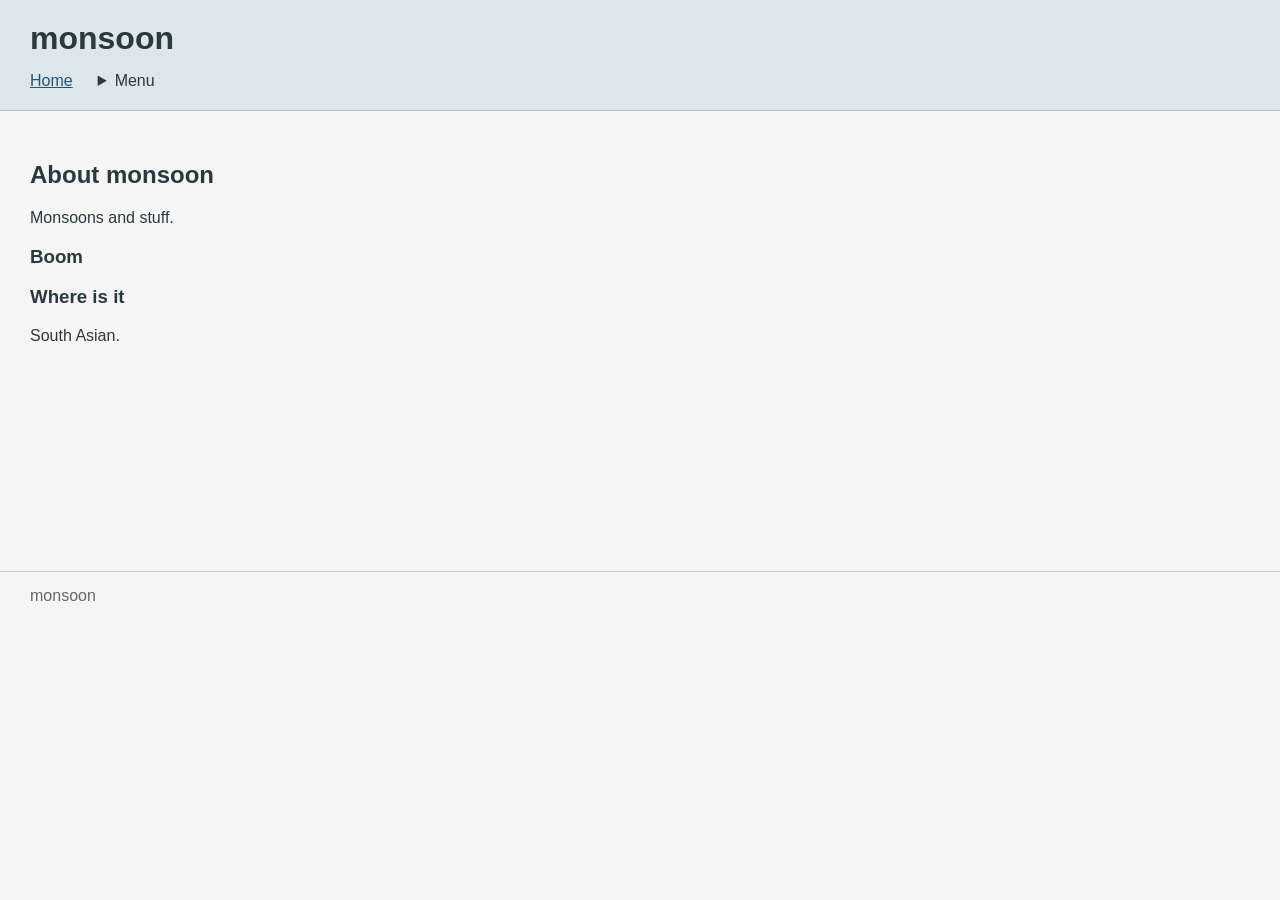
==== about.html @ 40240fdf "Version 1 Basic stuff, nothing too crazy" ====
<!DOCTYPE html>
<html lang="en">
<head>
    <meta charset="UTF-8">
    <meta name="viewport" content="width=device-width, initial-scale=1.0">
    <title>monsoon - About</title>
    <link rel="stylesheet" href="style.css">
</head>
<body>
    <header>
        <h1>monsoon</h1>
        <nav>
            <a href="index.html">Home</a>
            <details class="dropdown">
                <summary>Menu</summary>
                <div class="links">
                    <a href="about.html">About</a>
                    <a href="contact.html">Contact</a>
                </div>
            </details>
        </nav>
    </header>
    <main>
        <h2>About monsoon</h2>
        <p>Monsoons and stuff.</p>
        <h3>Boom</h3>
        <!-- Still need to write this section -->
        <h3>Where is it</h3>
        <p>South Asian.</p>
        <!-- Add more regions and a map -->
    </main>
    <footer>monsoon</footer>
</body>
</html>
---- style.css ----
body {
    margin: 0;
    font-family: Arial, sans-serif;
    background: #f5f5f5;
    color: #293940;
}

header {
    padding: 20px 30px;
    background: #dce6eb;
    border-bottom: 1px solid #b6c4cc;
}

h1 {
    margin: 0 0 15px;
}

nav {
    display: flex;
    gap: 25px;
    align-items: baseline;
}

a {
    color: #245570;
}

.dropdown {
    position: relative;
}

summary {
    cursor: pointer;
}

.links {
    position: absolute;
    background: white;
    border: 1px solid #bbb;
    padding: 10px;
    min-width: 100px;
    z-index: 1;
}

.links a {
    display: block;
    padding: 6px;
}

main {
    padding: 30px;
    min-height: 400px;
    max-width: 850px;
}

section {
    background: white;
    border: 1px solid #ccc;
    padding: 15px;
    margin: 25px 0;
}

form {
    max-width: 350px;
}

label {
    display: block;
    margin-top: 15px;
}

input, textarea {
    width: 100%;
    box-sizing: border-box;
    padding: 8px;
    margin: 5px 0;
    border: 1px solid #aaa;
}

button {
    margin-top: 10px;
    padding: 8px 20px;
}

.note {
    font-size: 13px;
    color: #666;
}

footer {
    border-top: 1px solid #ccc;
    padding: 15px 30px;
    color: #666;
}
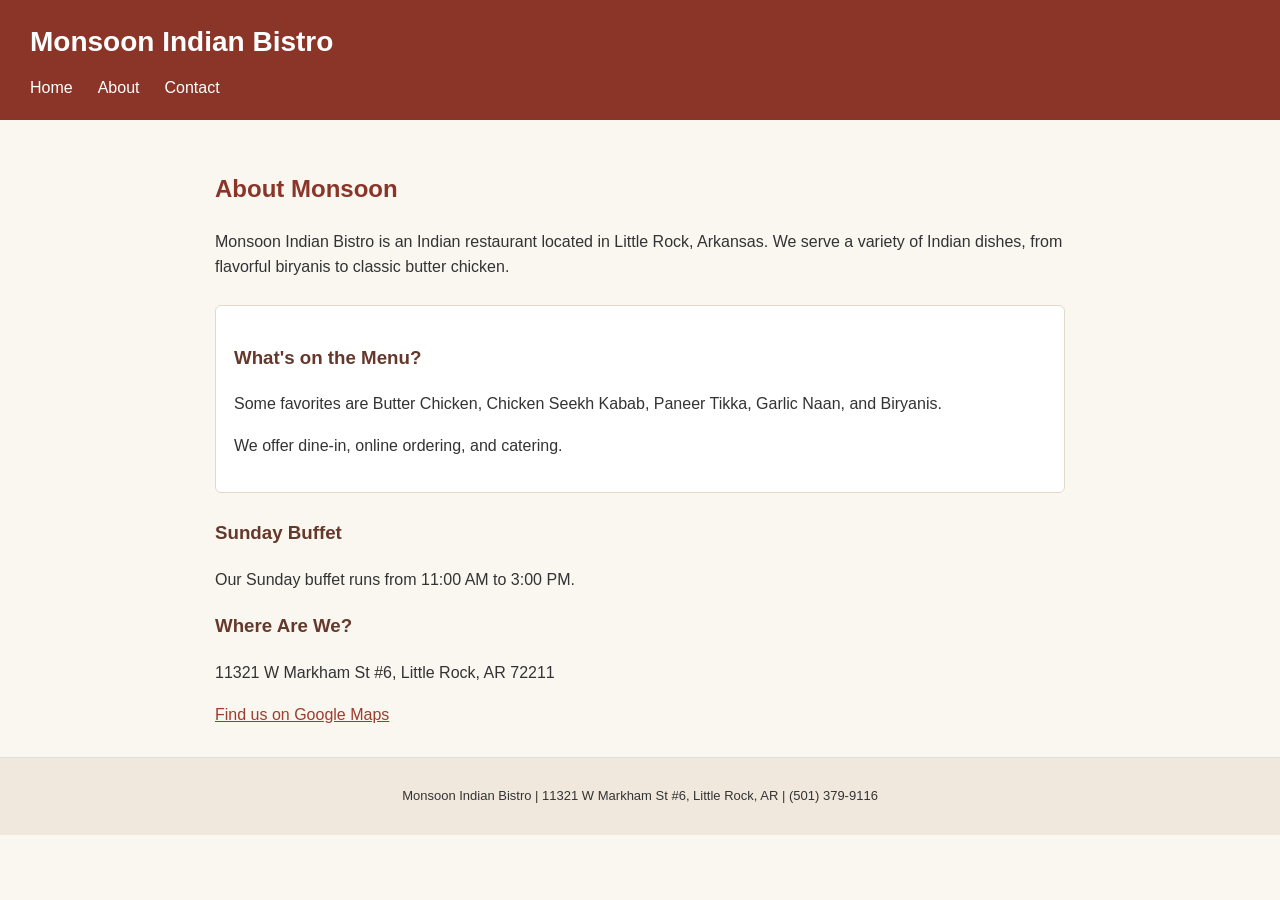
==== commit 7aa6a677: "Polished website and added Google Maps and payment info  Copy  3." ====
--- a/about.html
+++ b/about.html
@@ -3,32 +3,25 @@
 <head>
     <meta charset="UTF-8">
     <meta name="viewport" content="width=device-width, initial-scale=1.0">
-    <title>monsoon - About</title>
+    <title>Monsoon Indian Bistro - About</title>
     <link rel="stylesheet" href="style.css">
 </head>
 <body>
-    <header>
-        <h1>monsoon</h1>
-        <nav>
-            <a href="index.html">Home</a>
-            <details class="dropdown">
-                <summary>Menu</summary>
-                <div class="links">
-                    <a href="about.html">About</a>
-                    <a href="contact.html">Contact</a>
-                </div>
-            </details>
-        </nav>
-    </header>
+    <header><h1>Monsoon Indian Bistro</h1><nav><a href="index.html">Home</a><a href="about.html">About</a><a href="contact.html">Contact</a></nav></header>
     <main>
-        <h2>About monsoon</h2>
-        <p>Monsoons and stuff.</p>
-        <h3>Boom</h3>
-        <!-- Still need to write this section -->
-        <h3>Where is it</h3>
-        <p>South Asian.</p>
-        <!-- Add more regions and a map -->
+        <h2>About Monsoon</h2>
+        <p>Monsoon Indian Bistro is an Indian restaurant located in Little Rock, Arkansas. We serve a variety of Indian dishes, from flavorful biryanis to classic butter chicken.</p>
+        <section>
+            <h3>What's on the Menu?</h3>
+            <p>Some favorites are Butter Chicken, Chicken Seekh Kabab, Paneer Tikka, Garlic Naan, and Biryanis.</p>
+            <p>We offer dine-in, online ordering, and catering.</p>
+        </section>
+        <h3>Sunday Buffet</h3>
+        <p>Our Sunday buffet runs from 11:00 AM to 3:00 PM.</p>
+        <h3>Where Are We?</h3>
+        <p>11321 W Markham St #6, Little Rock, AR 72211</p>
+        <a href="contact.html">Find us on Google Maps</a>
     </main>
-    <footer>monsoon</footer>
+    <footer><p>Monsoon Indian Bistro | 11321 W Markham St #6, Little Rock, AR | (501) 379-9116</p></footer>
 </body>
 </html>
--- a/style.css
+++ b/style.css
@@ -1,94 +1,52 @@
 body {
     margin: 0;
     font-family: Arial, sans-serif;
-    background: #f5f5f5;
-    color: #293940;
+    background: #faf7f1;
+    color: #333;
+    line-height: 1.6;
 }
-
 header {
     padding: 20px 30px;
-    background: #dce6eb;
-    border-bottom: 1px solid #b6c4cc;
+    background: #8b3529;
+    color: white;
 }
-
-h1 {
-    margin: 0 0 15px;
-}
-
-nav {
-    display: flex;
-    gap: 25px;
-    align-items: baseline;
-}
-
-a {
-    color: #245570;
-}
-
-.dropdown {
-    position: relative;
-}
-
-summary {
-    cursor: pointer;
-}
-
-.links {
-    position: absolute;
-    background: white;
-    border: 1px solid #bbb;
-    padding: 10px;
-    min-width: 100px;
-    z-index: 1;
-}
-
-.links a {
-    display: block;
-    padding: 6px;
-}
-
-main {
-    padding: 30px;
-    min-height: 400px;
-    max-width: 850px;
-}
-
+h1 { margin: 0 0 10px; font-size: 28px; }
+nav { display: flex; gap: 25px; flex-wrap: wrap; }
+nav a { color: white; text-decoration: none; }
+nav a:hover { text-decoration: underline; }
+a { color: #9b3e2e; }
+main { padding: 30px; max-width: 850px; margin: auto; min-height: 420px; }
+h2 { color: #8b3529; }
+h3 { color: #65382b; }
 section {
     background: white;
-    border: 1px solid #ccc;
-    padding: 15px;
+    border: 1px solid #e2d9cc;
+    padding: 18px;
     margin: 25px 0;
+    border-radius: 6px;
 }
-
-form {
-    max-width: 350px;
+.highlight { background: #fff0d9; }
+.button {
+    display: inline-block;
+    padding: 9px 16px;
+    background: #8b3529;
+    color: white;
+    text-decoration: none;
+    border-radius: 4px;
 }
-
-label {
-    display: block;
-    margin-top: 15px;
+.button:hover { background: #6e261d; }
+.map { max-width: 750px; height: 300px; border: 1px solid #ddd; }
+.map iframe { width: 100%; height: 100%; border: 0; }
+.note { font-size: 13px; color: #666; }
+footer {
+    border-top: 1px solid #ddd;
+    padding: 15px 30px;
+    background: #f0e8dd;
+    text-align: center;
+    font-size: 13px;
 }
-
-input, textarea {
-    width: 100%;
-    box-sizing: border-box;
-    padding: 8px;
-    margin: 5px 0;
-    border: 1px solid #aaa;
+@media (max-width: 600px) {
+    main { padding: 20px; }
+    header { padding: 18px 20px; }
+    .map { height: 250px; }
 }
-
-button {
-    margin-top: 10px;
-    padding: 8px 20px;
-}
-
-.note {
-    font-size: 13px;
-    color: #666;
-}
-
-footer {
-    border-top: 1px solid #ccc;
-    padding: 15px 30px;
-    color: #666;
-}
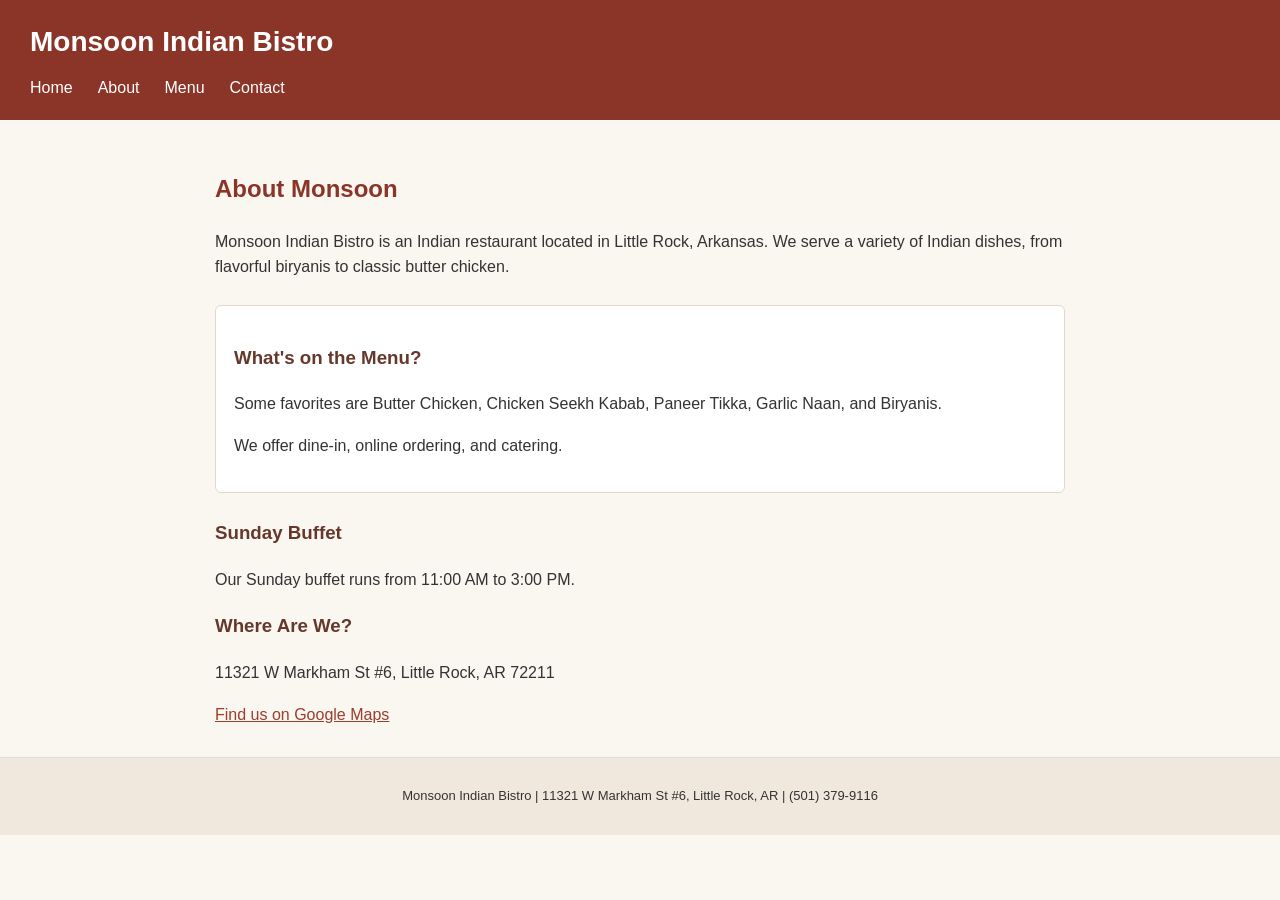
==== commit 99c3eadd: "Another upd Menu tab" ====
--- a/about.html
+++ b/about.html
@@ -7,7 +7,7 @@
     <link rel="stylesheet" href="style.css">
 </head>
 <body>
-    <header><h1>Monsoon Indian Bistro</h1><nav><a href="index.html">Home</a><a href="about.html">About</a><a href="contact.html">Contact</a></nav></header>
+    <header><h1>Monsoon Indian Bistro</h1><nav><a href="index.html">Home</a><a href="about.html">About</a><a href="menu.html">Menu</a><a href="contact.html">Contact</a></nav></header>
     <main>
         <h2>About Monsoon</h2>
         <p>Monsoon Indian Bistro is an Indian restaurant located in Little Rock, Arkansas. We serve a variety of Indian dishes, from flavorful biryanis to classic butter chicken.</p>
--- a/style.css
+++ b/style.css
@@ -50,3 +50,27 @@
     header { padding: 18px 20px; }
     .map { height: 250px; }
 }
+
+/* Menu page */
+.menu-grid {
+    display: grid;
+    grid-template-columns: repeat(4, 1fr);
+    gap: 15px;
+}
+.menu-item {
+    background: white;
+    border: 1px solid #ddd;
+    border-radius: 10px;
+    aspect-ratio: 1;
+    text-align: center;
+    display: flex;
+    flex-direction: column;
+    justify-content: center;
+    transition: transform 0.2s;
+}
+.menu-item:hover {
+    transform: scale(1.05);
+}
+@media (max-width: 600px) {
+    .menu-grid { grid-template-columns: repeat(2, 1fr); }
+}
